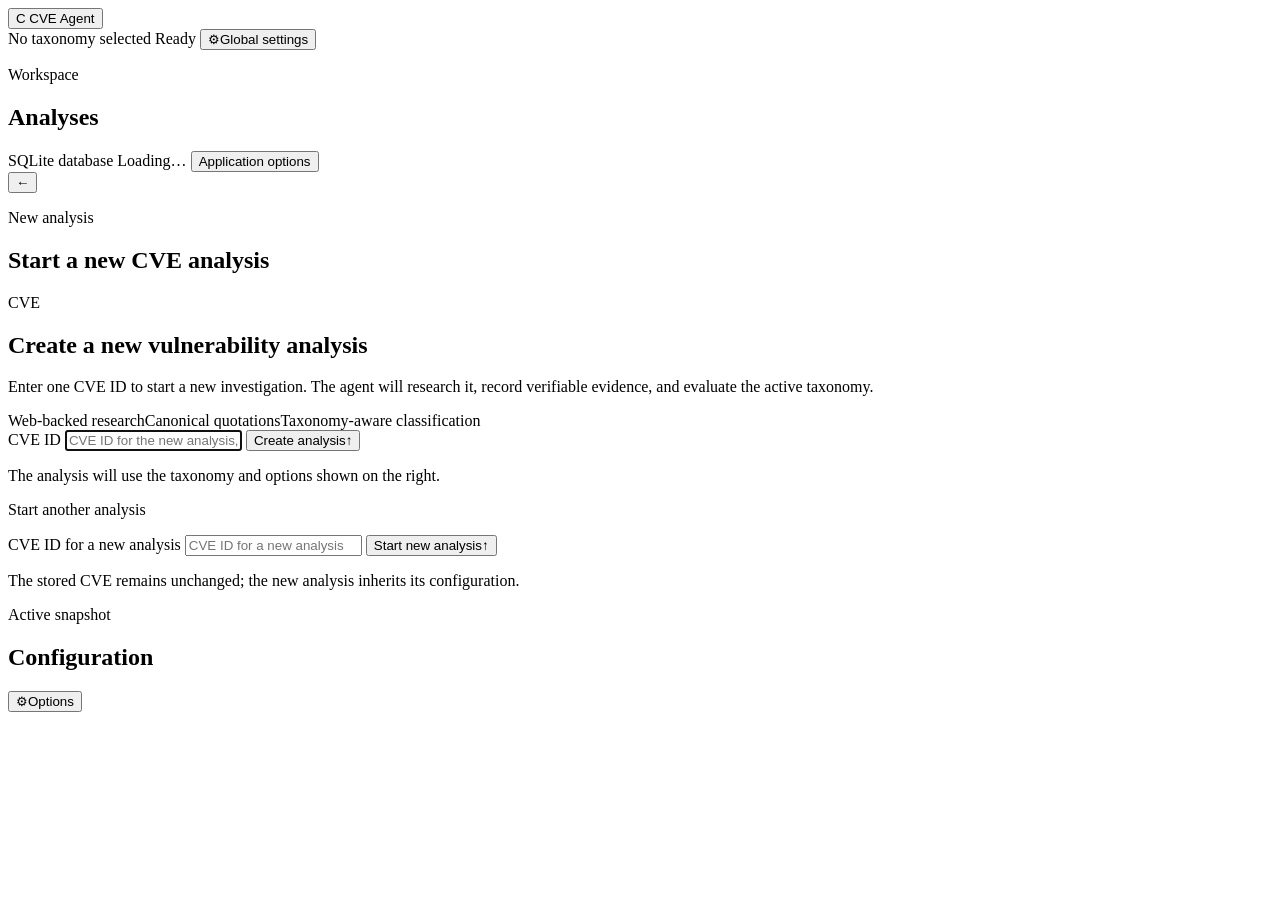
==== src/cve_agent/gui/static/index.html @ 7cdc3c77 "refactor: organize gui package" ====
<!doctype html>
<html lang="en">
<head>
  <meta charset="utf-8">
  <meta name="viewport" content="width=device-width, initial-scale=1">
  <meta name="color-scheme" content="light">
  <title>CVE Agent</title>
  <link rel="stylesheet" href="/assets/styles.css">
</head>
<body>
  <header class="topbar">
    <button id="homeButton" class="brand" type="button" title="Start a new analysis" aria-label="CVE Agent home">
      <span class="brand-mark">C</span>
      <span>CVE Agent</span>
    </button>
    <div class="top-context">
      <span id="topTaxonomy" class="context-chip">No taxonomy selected</span>
      <span id="topStatus" class="status-chip status-ready"><i></i>Ready</span>
      <button id="globalSettingsButton" class="icon-button labeled" type="button" title="Global application settings">
        <span aria-hidden="true">⚙</span><span>Global settings</span>
      </button>
    </div>
  </header>

  <main class="app-shell">
    <aside class="history-panel panel-border">
      <div class="panel-heading">
        <div>
          <p class="eyebrow">Workspace</p>
          <h1>Analyses</h1>
        </div>
      </div>
      <div id="historyList" class="history-list" aria-live="polite"></div>
      <div class="history-footer">
        <span class="footer-label">SQLite database</span>
        <span id="databasePath" class="path-value">Loading…</span>
        <button id="footerSettingsButton" class="text-button" type="button">Application options</button>
      </div>
    </aside>

    <section class="chat-panel">
      <div class="chat-heading">
        <div class="chat-heading-main">
          <button id="backButton" class="back-button hidden" type="button" aria-label="Back to new analysis">←</button>
          <div class="chat-heading-copy">
            <p id="chatKicker" class="eyebrow">New analysis</p>
            <h2 id="chatTitle">Start a new CVE analysis</h2>
          </div>
        </div>
        <span id="chatStatus" class="result-status hidden"></span>
      </div>

      <div id="chatViewport" class="chat-viewport">
        <div id="welcomeState" class="welcome-state">
          <div class="welcome-symbol">CVE</div>
          <h2>Create a new vulnerability analysis</h2>
          <p>Enter one CVE ID to start a new investigation. The agent will research it, record verifiable evidence, and evaluate the active taxonomy.</p>
          <div class="welcome-hints">
            <span>Web-backed research</span><span>Canonical quotations</span><span>Taxonomy-aware classification</span>
          </div>
          <form id="welcomeComposer" class="composer welcome-composer">
            <label class="composer-input">
              <span class="sr-only">CVE ID</span>
              <input id="welcomeCveInput" name="cve_id" autocomplete="off" spellcheck="false" placeholder="CVE ID for the new analysis, for example CVE-2021-44228" required autofocus>
            </label>
            <button id="welcomeSubmitButton" class="send-button" type="submit"><span>Create analysis</span><span aria-hidden="true">↑</span></button>
          </form>
          <p class="welcome-note">The analysis will use the taxonomy and options shown on the right.</p>
        </div>
        <div id="messageList" class="message-list"></div>
        <div id="resultReport" class="result-report"></div>
      </div>

      <div id="nextAnalysisPanel" class="next-analysis-panel hidden">
        <p class="next-analysis-title">Start another analysis</p>
        <form id="composer" class="composer">
          <label class="composer-input">
            <span class="sr-only">CVE ID for a new analysis</span>
            <input id="cveInput" name="cve_id" autocomplete="off" spellcheck="false" placeholder="CVE ID for a new analysis" required>
          </label>
          <button id="submitButton" class="send-button" type="submit"><span>Start new analysis</span><span aria-hidden="true">↑</span></button>
        </form>
        <p id="composerNote" class="composer-note">The stored CVE remains unchanged; the new analysis inherits its configuration.</p>
      </div>
    </section>

    <aside class="config-panel panel-border">
      <div class="panel-heading compact">
        <div>
          <p class="eyebrow">Active snapshot</p>
          <h2>Configuration</h2>
        </div>
        <button id="configurationOptionsButton" class="icon-button labeled" type="button" title="Options for the next analysis" aria-label="Analysis options"><span>⚙</span><span>Options</span></button>
      </div>
      <div id="configurationView" class="configuration-view"></div>
    </aside>
  </main>

  <dialog id="globalSettingsDialog" class="settings-dialog">
    <form id="globalSettingsForm">
      <div class="dialog-heading">
        <div><p class="eyebrow">Application</p><h2>Global settings</h2></div>
        <button class="dialog-close" data-dialog-close aria-label="Close" type="button">×</button>
      </div>
      <p class="dialog-intro">These paths apply to the whole GUI. Configuration stays with the GUI package, taxonomies in fixtures/, and SQLite data in .data/.</p>
      <label>SQLite database
        <span class="scoped-picker"><span class="path-prefix">.data/</span><select id="globalDatabaseSelect" name="database_path" required></select></span>
      </label>
      <label id="newDatabaseField" class="hidden">New SQLite filename
        <span class="scoped-picker"><span class="path-prefix">.data/</span><input id="newDatabaseName" autocomplete="off" pattern="[A-Za-z0-9][A-Za-z0-9._-]*\.(db|sqlite|sqlite3)" title="Use a filename ending in .db, .sqlite, or .sqlite3"></span>
      </label>
      <div class="fixed-path-field"><span>GUI TOML configuration</span><span class="scoped-picker readonly"><span class="path-prefix">src/cve_agent/gui/</span><code id="guiConfigName">config.gui.toml</code></span></div>
      <label>Default taxonomy JSON
        <span class="scoped-picker"><span class="path-prefix">fixtures/</span><select id="globalTaxonomySelect" name="default_taxonomy_path" required></select></span>
      </label>
      <div class="dialog-actions">
        <button class="secondary-button" data-dialog-close type="button">Cancel</button>
        <button id="saveGlobalButton" class="primary-button" type="submit">Save settings</button>
      </div>
    </form>
  </dialog>

  <dialog id="chatSettingsDialog" class="settings-dialog wide">
    <form id="chatSettingsForm">
      <div class="dialog-heading">
        <div><p class="eyebrow">Next run</p><h2>Analysis options</h2></div>
        <button class="dialog-close" data-dialog-close aria-label="Close" type="button">×</button>
      </div>
      <p class="dialog-intro">Valid options are saved to the GUI configuration file. Previously stored chats and results never change.</p>
      <label class="taxonomy-path-field">Taxonomy JSON
        <span class="scoped-picker"><span class="path-prefix">fixtures/</span><select id="analysisTaxonomySelect" name="taxonomy_path" required></select></span>
      </label>
      <div id="chatSettingsFields" class="settings-groups"></div>
      <div class="dialog-actions sticky-actions">
        <button class="secondary-button" data-dialog-close type="button">Cancel</button>
        <button id="saveChatSettingsButton" class="primary-button" type="submit">Validate and save</button>
      </div>
    </form>
  </dialog>

  <div id="toast" class="toast" role="status" aria-live="assertive" aria-atomic="true"></div>
  <script src="/assets/app.js" defer></script>
</body>
</html>
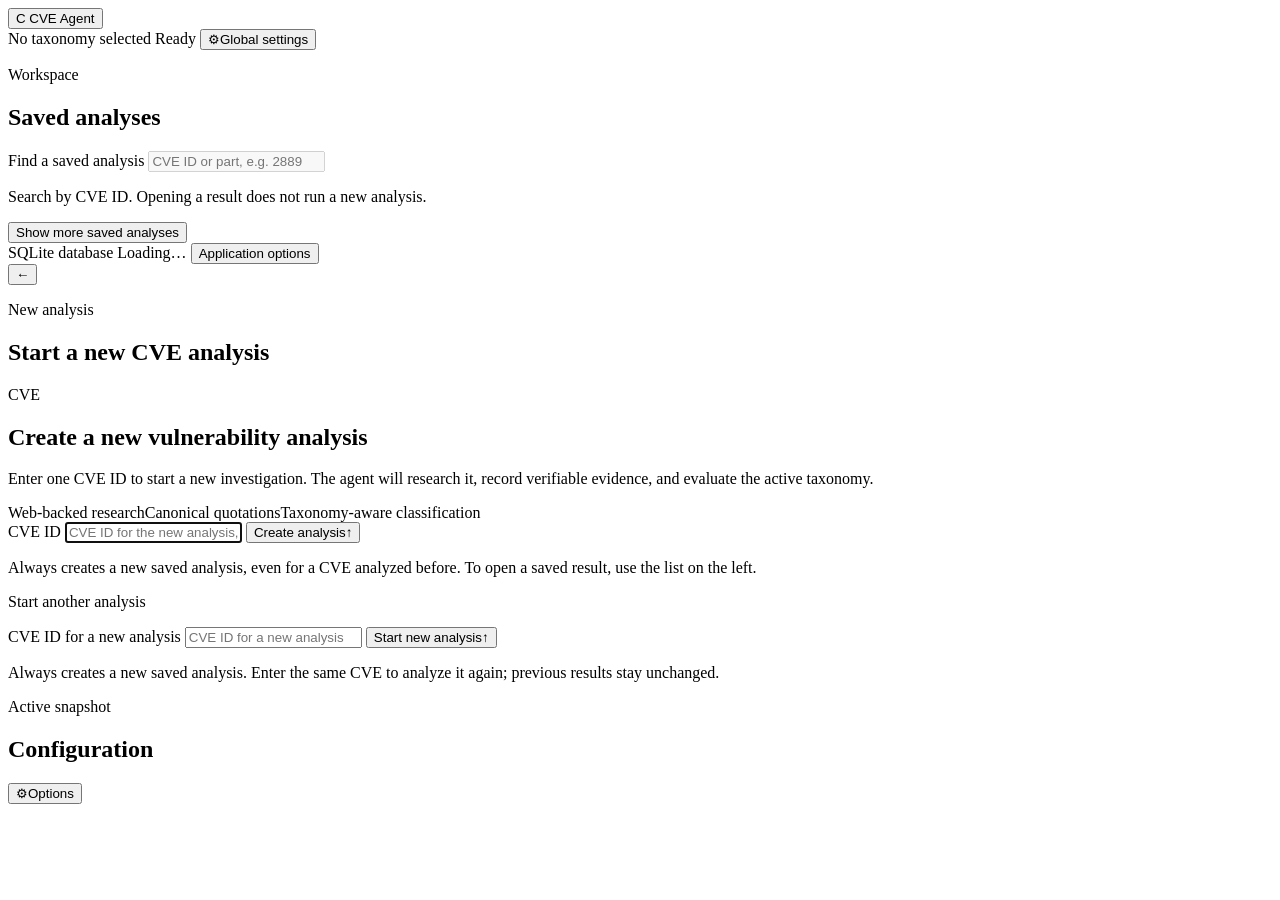
==== commit d495782e: "feat: separate saved analysis search from new GUI runs" ====
--- a/src/cve_agent/gui/static/index.html
+++ b/src/cve_agent/gui/static/index.html
@@ -9,7 +9,7 @@
 </head>
 <body>
   <header class="topbar">
-    <button id="homeButton" class="brand" type="button" title="Start a new analysis" aria-label="CVE Agent home">
+    <button id="homeButton" class="brand" type="button" title="Open the new analysis form" aria-label="CVE Agent home">
       <span class="brand-mark">C</span>
       <span>CVE Agent</span>
     </button>
@@ -27,10 +27,16 @@
       <div class="panel-heading">
         <div>
           <p class="eyebrow">Workspace</p>
-          <h1>Analyses</h1>
+          <h1>Saved analyses</h1>
         </div>
       </div>
+      <div class="history-search">
+        <label for="historySearch">Find a saved analysis</label>
+        <input id="historySearch" type="search" disabled autocomplete="off" spellcheck="false" maxlength="200" placeholder="CVE ID or part, e.g. 2889" aria-describedby="historySearchHint">
+        <p id="historySearchHint">Search by CVE ID. Opening a result does not run a new analysis.</p>
+      </div>
       <div id="historyList" class="history-list" aria-live="polite"></div>
+      <button id="historyMore" class="text-button history-more hidden" type="button">Show more saved analyses</button>
       <div class="history-footer">
         <span class="footer-label">SQLite database</span>
         <span id="databasePath" class="path-value">Loading…</span>
@@ -65,7 +71,7 @@
             </label>
             <button id="welcomeSubmitButton" class="send-button" type="submit"><span>Create analysis</span><span aria-hidden="true">↑</span></button>
           </form>
-          <p class="welcome-note">The analysis will use the taxonomy and options shown on the right.</p>
+          <p class="welcome-note">Always creates a new saved analysis, even for a CVE analyzed before. To open a saved result, use the list on the left.</p>
         </div>
         <div id="messageList" class="message-list"></div>
         <div id="resultReport" class="result-report"></div>
@@ -80,7 +86,7 @@
           </label>
           <button id="submitButton" class="send-button" type="submit"><span>Start new analysis</span><span aria-hidden="true">↑</span></button>
         </form>
-        <p id="composerNote" class="composer-note">The stored CVE remains unchanged; the new analysis inherits its configuration.</p>
+        <p id="composerNote" class="composer-note">Always creates a new saved analysis. Enter the same CVE to analyze it again; previous results stay unchanged.</p>
       </div>
     </section>
 
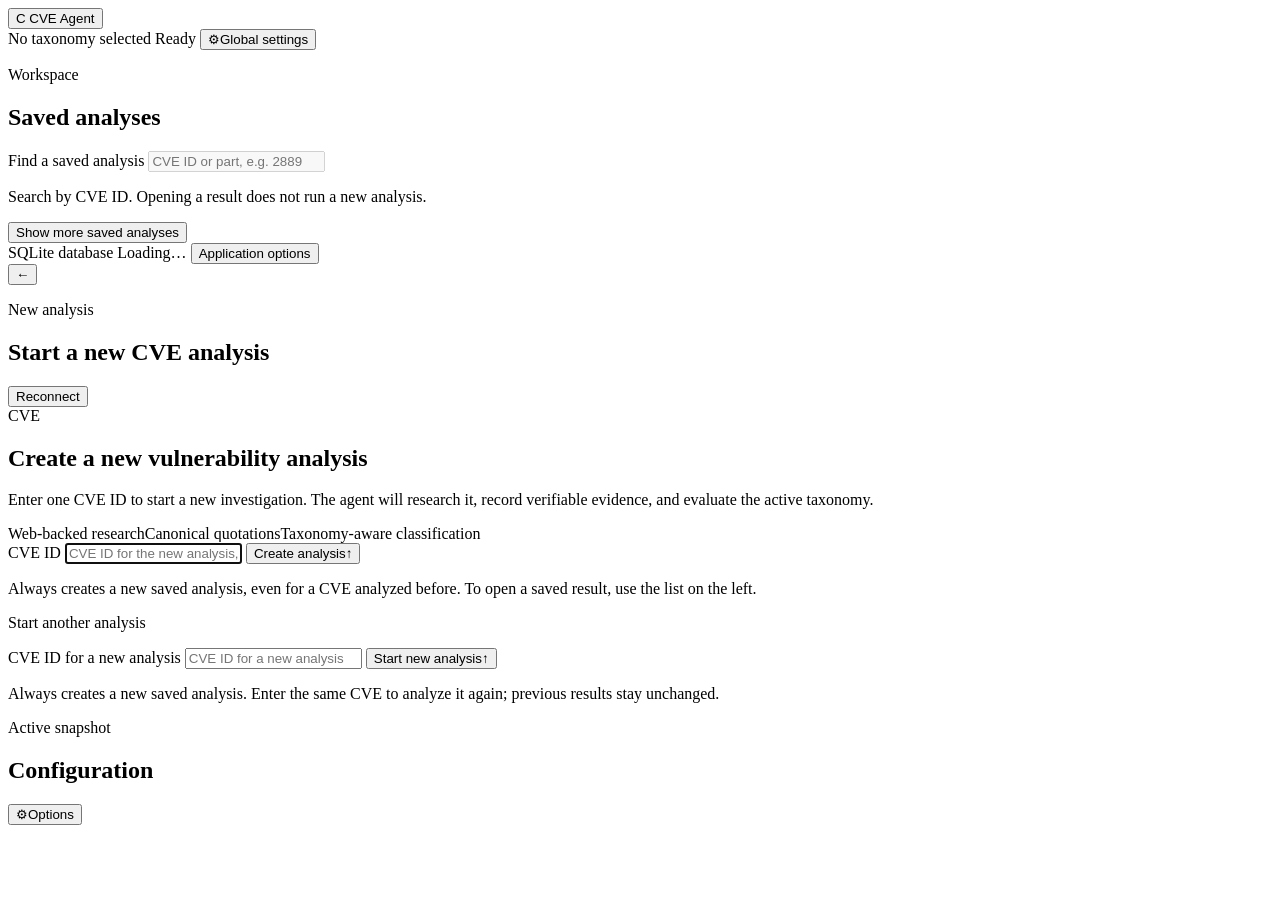
==== commit b9474667: "refactor: split GUI responsibilities and recover polling" ====
--- a/src/cve_agent/gui/static/index.html
+++ b/src/cve_agent/gui/static/index.html
@@ -54,6 +54,11 @@
           </div>
         </div>
         <span id="chatStatus" class="result-status hidden"></span>
+      </div>
+
+      <div id="connectionState" class="connection-state hidden" role="status" aria-live="polite">
+        <span id="connectionMessage"></span>
+        <button id="retryPollButton" class="secondary-button hidden" type="button">Reconnect</button>
       </div>
 
       <div id="chatViewport" class="chat-viewport">
@@ -145,6 +150,11 @@
   </dialog>
 
   <div id="toast" class="toast" role="status" aria-live="assertive" aria-atomic="true"></div>
+  <script src="/assets/api.js" defer></script>
+  <script src="/assets/polling.js" defer></script>
+  <script src="/assets/history.js" defer></script>
+  <script src="/assets/rendering.js" defer></script>
+  <script src="/assets/configuration.js" defer></script>
   <script src="/assets/app.js" defer></script>
 </body>
 </html>
